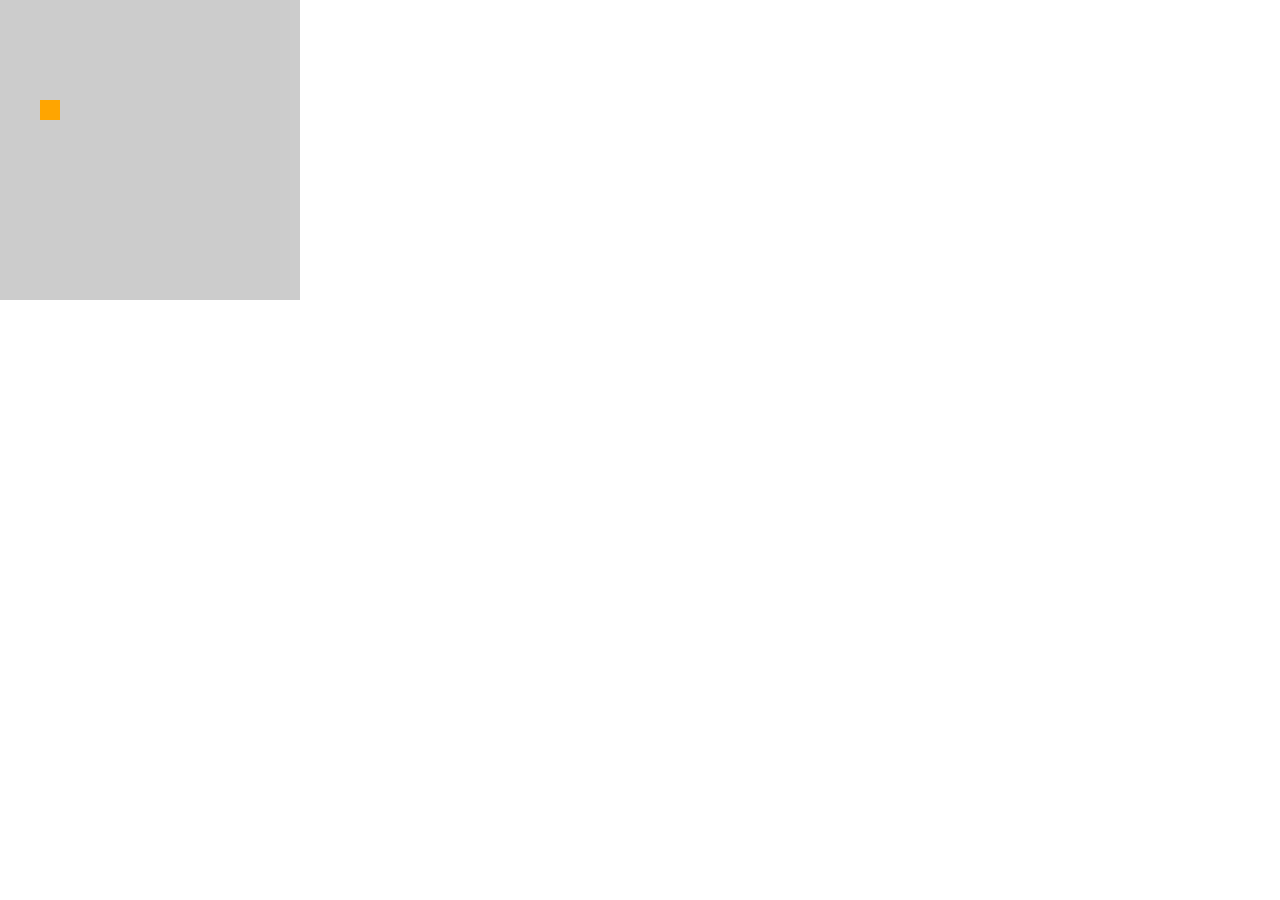
==== index.html @ e83e9510 "更新贪食蛇小游戏" ====
<!DOCTYPE html>
<html lang="en">
	<head>
		<meta charset="UTF-8" />
		<meta http-equiv="X-UA-Compatible" content="IE=edge" />
		<meta name="viewport" content="width=device-width, initial-scale=1.0" />
		<link rel="stylesheet" href="./index.css" />
		<title>贪食蛇</title>
		<style></style>
	</head>
	<body>
		<div id="map"></div>

		<script>
			(function () {
				var Food = function (options) {
					// 进行容错处理，如果外部没有传，就默认为空对象，否则会报错
					options = options || {};
					// 设置属性
					this.x = options.x || 0;
					this.y = options.y || 0;
					this.width = options.width || 20;
					this.height = options.height || 20;
					this.color = options.color || "orange";
					this.position = options.position || "absolute";
				};
				// 设置方法
				Food.prototype.render = function (map) {
					// 创建一个div，并且将实例身上的属性设置为div的样式，最终将div放在地图中
					var div = document.createElement("div");
					div.style.backgroundColor = this.color;
					div.style.width = this.width + "px";
					div.style.height = this.height + "px";
					div.style.top = this.y + "px";
					div.style.left = this.x + "px";
					div.style.position = this.position;
					map.appendChild(div);
				};
				wiodow.Food = Food;
			})();
			var oMap = document.getElementById("map");
			var food = new Food();
			// 别忘了调用方法，函数
		</script>
		<script src="./utils.js"></script>
		<script src="./index.js"></script>
		<script src="./snake.js"></script>
		<script src="./game.js"></script>
	</body>
</html>
---- index.css ----
*{
    margin: 0;
    padding: 0;
}

#map{
    width: 300px;
    height: 300px;
    background-color: #ccc;
}
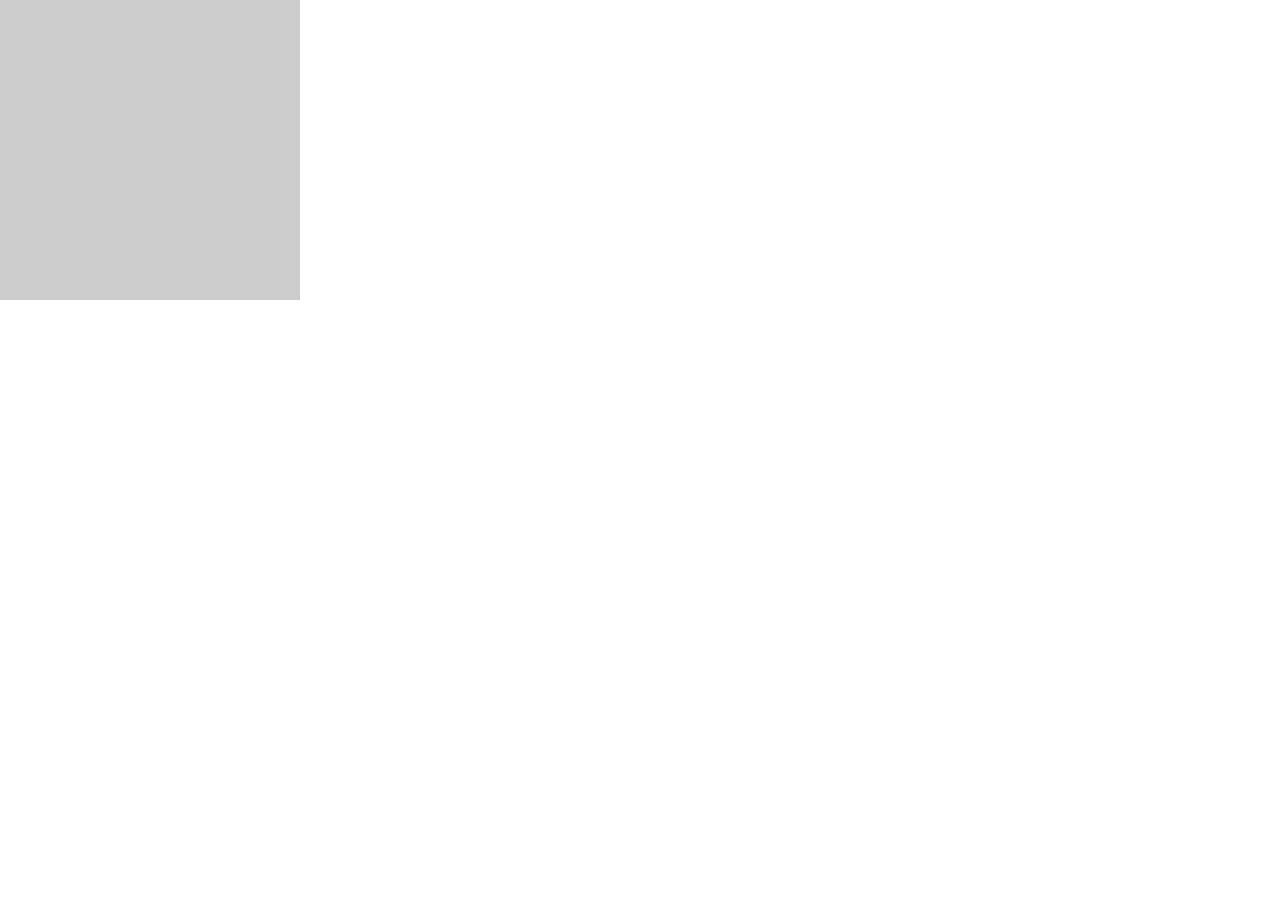
==== commit 81b53456: "Update index.html" ====
--- a/index.html
+++ b/index.html
@@ -12,39 +12,12 @@
 		<div id="map"></div>
 
 		<script>
-			(function () {
-				var Food = function (options) {
-					// 进行容错处理，如果外部没有传，就默认为空对象，否则会报错
-					options = options || {};
-					// 设置属性
-					this.x = options.x || 0;
-					this.y = options.y || 0;
-					this.width = options.width || 20;
-					this.height = options.height || 20;
-					this.color = options.color || "orange";
-					this.position = options.position || "absolute";
-				};
-				// 设置方法
-				Food.prototype.render = function (map) {
-					// 创建一个div，并且将实例身上的属性设置为div的样式，最终将div放在地图中
-					var div = document.createElement("div");
-					div.style.backgroundColor = this.color;
-					div.style.width = this.width + "px";
-					div.style.height = this.height + "px";
-					div.style.top = this.y + "px";
-					div.style.left = this.x + "px";
-					div.style.position = this.position;
-					map.appendChild(div);
-				};
-				wiodow.Food = Food;
-			})();
-			var oMap = document.getElementById("map");
-			var food = new Food();
-			// 别忘了调用方法，函数
+			var a = 10;
+			console.log(window.a);
+			let b = 20;
+			console.log(window.b);
+			const c = 30;
+			console.log(window.c);
 		</script>
-		<script src="./utils.js"></script>
-		<script src="./index.js"></script>
-		<script src="./snake.js"></script>
-		<script src="./game.js"></script>
 	</body>
 </html>
